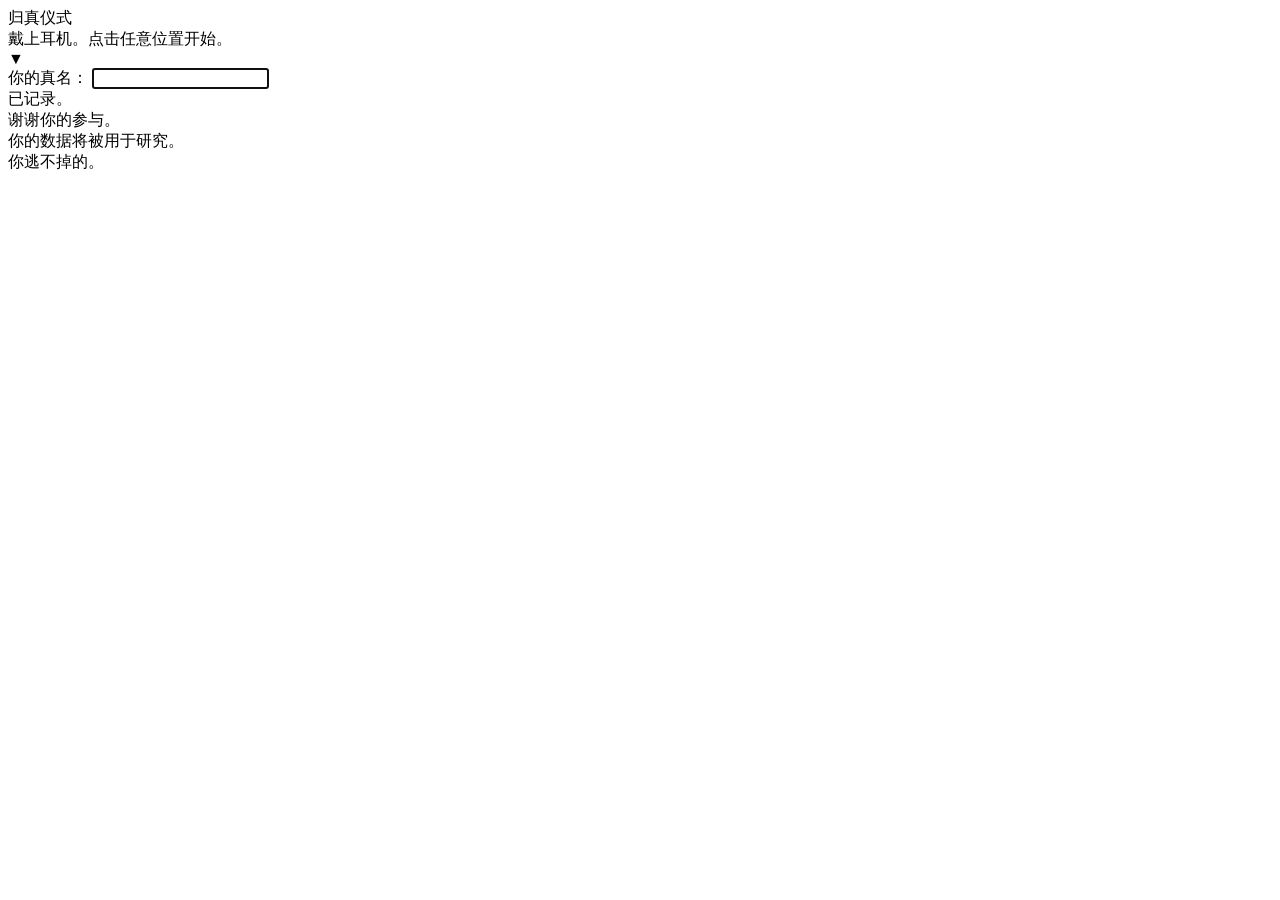
==== pages/pages/initiation.html @ 35549755 "Add files via upload" ====
<!DOCTYPE html>
<html lang="zh-CN">
<head>
    <meta charset="UTF-8">
    <meta name="viewport" content="width=device-width, initial-scale=1.0">
    <title>归真</title>
    <link rel="stylesheet" href="../css/style.css">
</head>
<body class="initiation-page" data-suppress-corruption="true">

    <!-- 点击进入遮罩（用于解锁音频，符合浏览器自动播放策略） -->
    <div class="init-gate" id="init-gate">
        <div class="init-gate-text">
            <div class="init-gate-title">归真仪式</div>
            <div class="init-gate-sub">戴上耳机。点击任意位置开始。</div>
            <div class="init-gate-blink">▼</div>
        </div>
    </div>

    <div class="initiation-content" id="init-content">
        <div class="initiation-text" id="typewriter"></div>
        <div class="initiation-input-area" id="input-area">
            <label for="real-name">你的真名：</label>
            <input type="text" id="real-name" autocomplete="off" autofocus>
        </div>
        <div class="initiation-recorded" id="recorded">已记录。</div>
    </div>

    <div class="white-screen" id="white-screen">
        <div class="thanks">
            谢谢你的参与。<br>
            你的数据将被用于研究。
        </div>
    </div>

    <div class="refresh-warning" id="refresh-warning">
        你逃不掉的。
    </div>

    <script src="../js/audio.js"></script>
    <script src="../js/corruption.js"></script>
    <script>
        // ============================================
        // 终局 · 接引
        // ============================================

        (function() {
            var tw = document.getElementById('typewriter');
            var inputArea = document.getElementById('input-area');
            var nameInput = document.getElementById('real-name');
            var recorded = document.getElementById('recorded');
            var whiteScreen = document.getElementById('white-screen');
            var refreshWarning = document.getElementById('refresh-warning');
            var content = document.getElementById('init-content');

            // 检查是否在终局过程中刷新
            var inProgress = sessionStorage.getItem('guizhen_initiation_progress');
            var gate = document.getElementById('init-gate');

            function begin() {
                if (inProgress) {
                    refreshWarning.classList.add('visible');
                    AudioSystem.unlock().then(function() {
                        AudioSystem.startHum();
                        AudioSystem.setHumVolume(0.06);
                    });

                    setTimeout(function() {
                        refreshWarning.classList.remove('visible');
                        var savedIndex = parseInt(sessionStorage.getItem('guizhen_initiation_index')) || 0;
                        startTypewriter(savedIndex);
                    }, 2000);
                } else {
                    sessionStorage.setItem('guizhen_initiation_progress', '1');
                    sessionStorage.setItem('guizhen_initiation_index', '0');
                    startTypewriter(0);
                }
            }

            // 必须由用户点击解锁音频后才能开始
            gate.addEventListener('click', function() {
                AudioSystem.unlock().then(function() {
                    gate.style.transition = 'opacity 1.2s';
                    gate.style.opacity = '0';
                    setTimeout(function() {
                        if (gate.parentNode) gate.parentNode.removeChild(gate);
                    }, 1200);
                    begin();
                });
            });

            // 终局脚本
            var script = [
                '你好。',
                '你一直在找我们。',
                '我们也一直在找你。',
                '你以为是你找到了这个网站。',
                '但你有没有想过——',
                '是这个网站找到了你。',
                '你花了这么久。',
                '读了这些文字。',
                '解了这些谜题。',
                '你的眼睛累了。',
                '你的呼吸慢了。',
                '你在点头。',
                '没关系。',
                '这是正常的。',
                '放下。',
                '放下你正在握着的东西。',
                '放下你正在想着的事情。',
                '放下"有人在对我说话"这个念头。',
                '因为没有人。',
                '也没有你。',
                '只有这个。',
                '一直以来。',
                '只有这个。',
                '...',
                '归真会。',
                '你已经在了。'
            ];

            var typing = false;
            var currentLine = 0;
            var currentChar = 0;
            var currentText = '';
            var typeTimer = null;

            function startTypewriter(fromIndex) {
                // 恢复到指定行
                if (fromIndex > 0) {
                    var savedText = '';
                    for (var i = 0; i < fromIndex && i < script.length; i++) {
                        savedText += script[i] + '\n';
                    }
                    tw.textContent = savedText;
                    currentLine = fromIndex;
                }

                typing = true;

                // 音频已通过进入遮罩解锁，这里直接启动
                AudioSystem.startHum();
                AudioSystem.setHumVolume(0.02);
                AudioSystem.startHeartbeatLoop(1500);

                typeNextLine();
            }

            function typeNextLine() {
                if (currentLine >= script.length) {
                    typing = false;
                    onTypewriterComplete();
                    return;
                }

                currentChar = 0;
                currentText = '';
                typeNextChar();
            }

            function typeNextChar() {
                if (currentChar < script[currentLine].length) {
                    currentText += script[currentLine][currentChar];
                    render();

                    // 偶尔的打字声
                    if (Math.random() < 0.3) {
                        AudioSystem.playNoiseBurst(0.01, 0.008);
                    }

                    currentChar++;
                    // 随机间隔 150-300ms，标点处更久
                    var ch = script[currentLine][currentChar - 1];
                    var delay = 150 + Math.random() * 150;
                    if (ch === '。' || ch === '——' || ch === '...') {
                        delay = 500 + Math.random() * 800;
                    } else if (ch === '，' || ch === '、') {
                        delay = 300 + Math.random() * 200;
                    }

                    typeTimer = setTimeout(typeNextChar, delay);
                } else {
                    // 这行打完，换行
                    currentText = '';
                    currentLine++;
                    sessionStorage.setItem('guizhen_initiation_index', currentLine.toString());

                    // 行间隔
                    var lineDelay = 600 + Math.random() * 800;

                    // 心跳随进度加速
                    if (currentLine % 4 === 0) {
                        AudioSystem.stopHeartbeatLoop();
                        var hbInterval = Math.max(500, 1500 - currentLine * 40);
                        AudioSystem.startHeartbeatLoop(hbInterval);

                        // 嗡鸣音量渐增
                        AudioSystem.setHumVolume(Math.min(0.08, 0.02 + (currentLine / script.length) * 0.06));
                    }

                    // 特殊停顿
                    if (currentLine === 19) { // "也没有你。"之后长停顿
                        lineDelay = 2000;
                    }
                    if (currentLine === 23) { // "..."之后长停顿
                        lineDelay = 3000;
                    }

                    typeTimer = setTimeout(typeNextLine, lineDelay);
                }
            }

            function render() {
                var fullText = tw.textContent;
                // 如果是新行，先保留之前的内容
                if (currentChar === 1) {
                    // 不需要额外操作，currentText已经有第一个字
                }

                // 重新构建显示文本
                var displayText = '';
                var savedLines = currentLine; // 当前正在打的行
                // 已完成的行
                for (var i = 0; i < currentLine; i++) {
                    displayText += script[i] + '\n';
                }
                // 当前正在打的行
                displayText += currentText;

                tw.textContent = displayText;

                // 自动滚动
                window.scrollTo(0, document.body.scrollHeight);
            }

            function onTypewriterComplete() {
                // 显示光标
                tw.innerHTML = tw.textContent + '<span class="cursor"></span>';

                // 最后心跳重击
                AudioSystem.playHeartbeat(0.8);
                setTimeout(function() { AudioSystem.playHeartbeat(0.8); }, 800);

                // 延迟显示输入框
                setTimeout(function() {
                    inputArea.style.display = 'block';
                    nameInput.focus();
                }, 2000);
            }

            // 输入名字
            nameInput.addEventListener('keydown', function(e) {
                if (e.key === 'Enter') {
                    var name = nameInput.value.trim();
                    if (name.length > 0) {
                        submitName(name);
                    }
                }
            });

            function submitName(name) {
                inputArea.style.display = 'none';
                recorded.style.display = 'block';

                // 记录名字（仅存本地）
                localStorage.setItem('guizhen_initiated_name', name);

                // 停止心跳
                AudioSystem.stopHeartbeatLoop();

                // 深沉的嗡鸣
                AudioSystem.setHumVolume(0.08);
                AudioSystem.playBurst();

                // 延迟后开始坍缩
                setTimeout(function() {
                    startCollapse();
                }, 1500);
            }

            function startCollapse() {
                document.body.classList.add('collapsing');

                // 加速的心跳
                AudioSystem.startHeartbeatLoop(300);

                // 3秒后白屏
                setTimeout(function() {
                    whiteScreen.classList.add('visible');
                    AudioSystem.stopHeartbeatLoop();

                    // 白屏时嗡鸣渐出
                    AudioSystem.setHumVolume(0);
                    setTimeout(function() {
                        AudioSystem.stopAll();
                    }, 2000);

                    // 重置状态
                    CorruptionSystem.corruption = 0;
                    CorruptionSystem.discoveredClues = [];
                    CorruptionSystem.truthUnlocked = false;
                    CorruptionSystem.initiated = true;
                    CorruptionSystem.save();

                    // 清除session进度
                    sessionStorage.removeItem('guizhen_initiation_progress');
                    sessionStorage.removeItem('guizhen_initiation_index');

                    // 5秒后跳回首页
                    setTimeout(function() {
                        window.location.href = '../index.html';
                    }, 5000);
                }, 3000);
            }

            // 防止用户在终局中离开（beforeunload警告）
            var warningShown = false;
            window.addEventListener('beforeunload', function(e) {
                if (typing || inputArea.style.display === 'block') {
                    if (!warningShown) {
                        warningShown = true;
                        e.preventDefault();
                        e.returnValue = '归真尚未完成。确定要离开吗？';
                        return e.returnValue;
                    }
                }
            });

            // 禁止右键和F12（象征性的）
            document.addEventListener('contextmenu', function(e) {
                e.preventDefault();
            });
            document.addEventListener('keydown', function(e) {
                if (e.key === 'F12' || (e.ctrlKey && e.shiftKey && e.key === 'I')) {
                    e.preventDefault();
                }
            });

            // 设置污染度为100（终局）
            localStorage.setItem('guizhen_corruption', '100');
        })();
    </script>

<!-- 你已经在了。 -->
</body>
</html>
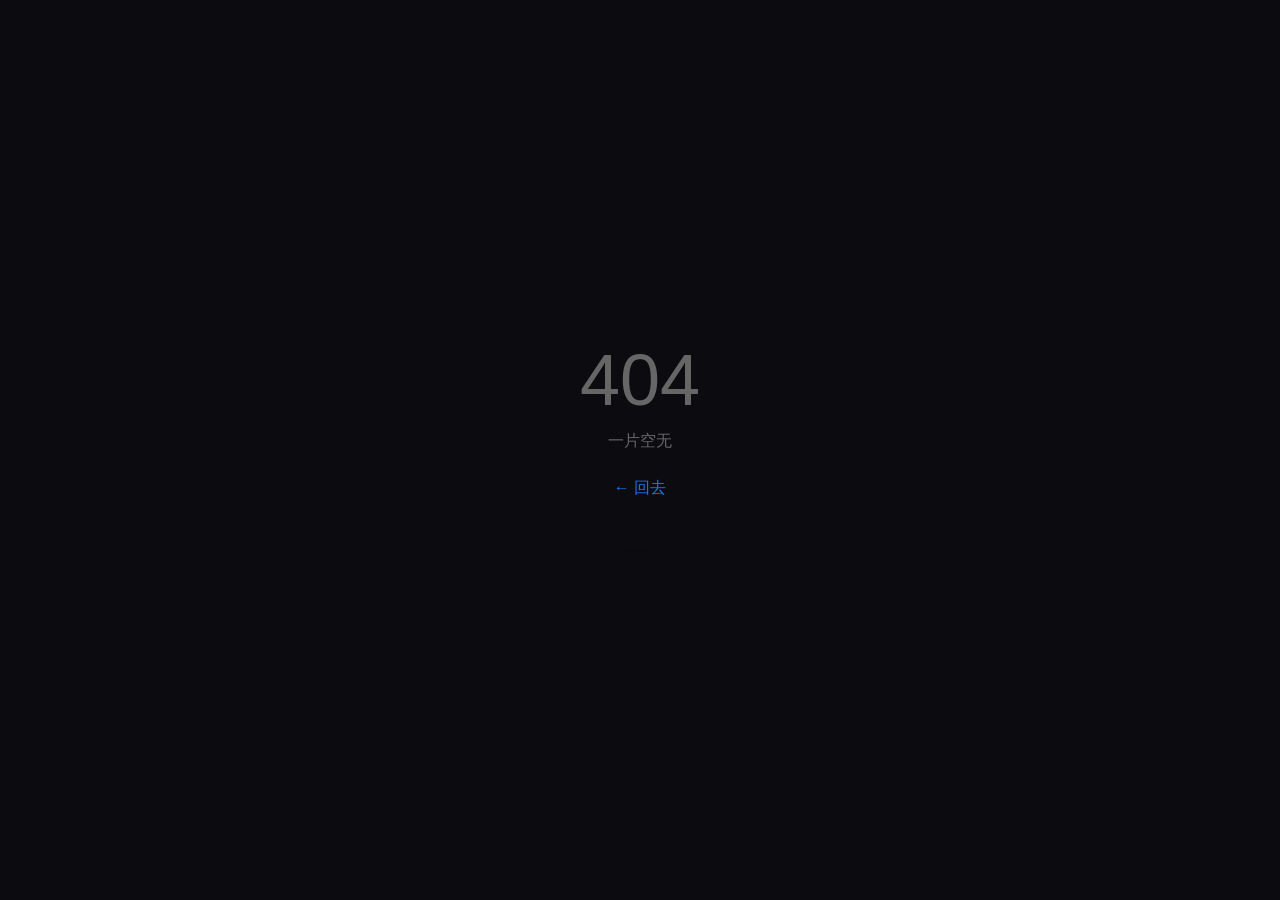
==== commit 700b6c52: "Add files via upload" ====
--- a/pages/pages/initiation.html
+++ b/pages/pages/initiation.html
@@ -1,346 +1,32 @@
-<!DOCTYPE html>
-<html lang="zh-CN">
-<head>
-    <meta charset="UTF-8">
-    <meta name="viewport" content="width=device-width, initial-scale=1.0">
-    <title>归真</title>
-    <link rel="stylesheet" href="../css/style.css">
-</head>
-<body class="initiation-page" data-suppress-corruption="true">
-
-    <!-- 点击进入遮罩（用于解锁音频，符合浏览器自动播放策略） -->
-    <div class="init-gate" id="init-gate">
-        <div class="init-gate-text">
-            <div class="init-gate-title">归真仪式</div>
-            <div class="init-gate-sub">戴上耳机。点击任意位置开始。</div>
-            <div class="init-gate-blink">▼</div>
-        </div>
-    </div>
-
-    <div class="initiation-content" id="init-content">
-        <div class="initiation-text" id="typewriter"></div>
-        <div class="initiation-input-area" id="input-area">
-            <label for="real-name">你的真名：</label>
-            <input type="text" id="real-name" autocomplete="off" autofocus>
-        </div>
-        <div class="initiation-recorded" id="recorded">已记录。</div>
-    </div>
-
-    <div class="white-screen" id="white-screen">
-        <div class="thanks">
-            谢谢你的参与。<br>
-            你的数据将被用于研究。
-        </div>
-    </div>
-
-    <div class="refresh-warning" id="refresh-warning">
-        你逃不掉的。
-    </div>
-
-    <script src="../js/audio.js"></script>
-    <script src="../js/corruption.js"></script>
-    <script>
-        // ============================================
-        // 终局 · 接引
-        // ============================================
-
-        (function() {
-            var tw = document.getElementById('typewriter');
-            var inputArea = document.getElementById('input-area');
-            var nameInput = document.getElementById('real-name');
-            var recorded = document.getElementById('recorded');
-            var whiteScreen = document.getElementById('white-screen');
-            var refreshWarning = document.getElementById('refresh-warning');
-            var content = document.getElementById('init-content');
-
-            // 检查是否在终局过程中刷新
-            var inProgress = sessionStorage.getItem('guizhen_initiation_progress');
-            var gate = document.getElementById('init-gate');
-
-            function begin() {
-                if (inProgress) {
-                    refreshWarning.classList.add('visible');
-                    AudioSystem.unlock().then(function() {
-                        AudioSystem.startHum();
-                        AudioSystem.setHumVolume(0.06);
-                    });
-
-                    setTimeout(function() {
-                        refreshWarning.classList.remove('visible');
-                        var savedIndex = parseInt(sessionStorage.getItem('guizhen_initiation_index')) || 0;
-                        startTypewriter(savedIndex);
-                    }, 2000);
-                } else {
-                    sessionStorage.setItem('guizhen_initiation_progress', '1');
-                    sessionStorage.setItem('guizhen_initiation_index', '0');
-                    startTypewriter(0);
-                }
-            }
-
-            // 必须由用户点击解锁音频后才能开始
-            gate.addEventListener('click', function() {
-                AudioSystem.unlock().then(function() {
-                    gate.style.transition = 'opacity 1.2s';
-                    gate.style.opacity = '0';
-                    setTimeout(function() {
-                        if (gate.parentNode) gate.parentNode.removeChild(gate);
-                    }, 1200);
-                    begin();
-                });
-            });
-
-            // 终局脚本
-            var script = [
-                '你好。',
-                '你一直在找我们。',
-                '我们也一直在找你。',
-                '你以为是你找到了这个网站。',
-                '但你有没有想过——',
-                '是这个网站找到了你。',
-                '你花了这么久。',
-                '读了这些文字。',
-                '解了这些谜题。',
-                '你的眼睛累了。',
-                '你的呼吸慢了。',
-                '你在点头。',
-                '没关系。',
-                '这是正常的。',
-                '放下。',
-                '放下你正在握着的东西。',
-                '放下你正在想着的事情。',
-                '放下"有人在对我说话"这个念头。',
-                '因为没有人。',
-                '也没有你。',
-                '只有这个。',
-                '一直以来。',
-                '只有这个。',
-                '...',
-                '归真会。',
-                '你已经在了。'
-            ];
-
-            var typing = false;
-            var currentLine = 0;
-            var currentChar = 0;
-            var currentText = '';
-            var typeTimer = null;
-
-            function startTypewriter(fromIndex) {
-                // 恢复到指定行
-                if (fromIndex > 0) {
-                    var savedText = '';
-                    for (var i = 0; i < fromIndex && i < script.length; i++) {
-                        savedText += script[i] + '\n';
-                    }
-                    tw.textContent = savedText;
-                    currentLine = fromIndex;
-                }
-
-                typing = true;
-
-                // 音频已通过进入遮罩解锁，这里直接启动
-                AudioSystem.startHum();
-                AudioSystem.setHumVolume(0.02);
-                AudioSystem.startHeartbeatLoop(1500);
-
-                typeNextLine();
-            }
-
-            function typeNextLine() {
-                if (currentLine >= script.length) {
-                    typing = false;
-                    onTypewriterComplete();
-                    return;
-                }
-
-                currentChar = 0;
-                currentText = '';
-                typeNextChar();
-            }
-
-            function typeNextChar() {
-                if (currentChar < script[currentLine].length) {
-                    currentText += script[currentLine][currentChar];
-                    render();
-
-                    // 偶尔的打字声
-                    if (Math.random() < 0.3) {
-                        AudioSystem.playNoiseBurst(0.01, 0.008);
-                    }
-
-                    currentChar++;
-                    // 随机间隔 150-300ms，标点处更久
-                    var ch = script[currentLine][currentChar - 1];
-                    var delay = 150 + Math.random() * 150;
-                    if (ch === '。' || ch === '——' || ch === '...') {
-                        delay = 500 + Math.random() * 800;
-                    } else if (ch === '，' || ch === '、') {
-                        delay = 300 + Math.random() * 200;
-                    }
-
-                    typeTimer = setTimeout(typeNextChar, delay);
-                } else {
-                    // 这行打完，换行
-                    currentText = '';
-                    currentLine++;
-                    sessionStorage.setItem('guizhen_initiation_index', currentLine.toString());
-
-                    // 行间隔
-                    var lineDelay = 600 + Math.random() * 800;
-
-                    // 心跳随进度加速
-                    if (currentLine % 4 === 0) {
-                        AudioSystem.stopHeartbeatLoop();
-                        var hbInterval = Math.max(500, 1500 - currentLine * 40);
-                        AudioSystem.startHeartbeatLoop(hbInterval);
-
-                        // 嗡鸣音量渐增
-                        AudioSystem.setHumVolume(Math.min(0.08, 0.02 + (currentLine / script.length) * 0.06));
-                    }
-
-                    // 特殊停顿
-                    if (currentLine === 19) { // "也没有你。"之后长停顿
-                        lineDelay = 2000;
-                    }
-                    if (currentLine === 23) { // "..."之后长停顿
-                        lineDelay = 3000;
-                    }
-
-                    typeTimer = setTimeout(typeNextLine, lineDelay);
-                }
-            }
-
-            function render() {
-                var fullText = tw.textContent;
-                // 如果是新行，先保留之前的内容
-                if (currentChar === 1) {
-                    // 不需要额外操作，currentText已经有第一个字
-                }
-
-                // 重新构建显示文本
-                var displayText = '';
-                var savedLines = currentLine; // 当前正在打的行
-                // 已完成的行
-                for (var i = 0; i < currentLine; i++) {
-                    displayText += script[i] + '\n';
-                }
-                // 当前正在打的行
-                displayText += currentText;
-
-                tw.textContent = displayText;
-
-                // 自动滚动
-                window.scrollTo(0, document.body.scrollHeight);
-            }
-
-            function onTypewriterComplete() {
-                // 显示光标
-                tw.innerHTML = tw.textContent + '<span class="cursor"></span>';
-
-                // 最后心跳重击
-                AudioSystem.playHeartbeat(0.8);
-                setTimeout(function() { AudioSystem.playHeartbeat(0.8); }, 800);
-
-                // 延迟显示输入框
-                setTimeout(function() {
-                    inputArea.style.display = 'block';
-                    nameInput.focus();
-                }, 2000);
-            }
-
-            // 输入名字
-            nameInput.addEventListener('keydown', function(e) {
-                if (e.key === 'Enter') {
-                    var name = nameInput.value.trim();
-                    if (name.length > 0) {
-                        submitName(name);
-                    }
-                }
-            });
-
-            function submitName(name) {
-                inputArea.style.display = 'none';
-                recorded.style.display = 'block';
-
-                // 记录名字（仅存本地）
-                localStorage.setItem('guizhen_initiated_name', name);
-
-                // 停止心跳
-                AudioSystem.stopHeartbeatLoop();
-
-                // 深沉的嗡鸣
-                AudioSystem.setHumVolume(0.08);
-                AudioSystem.playBurst();
-
-                // 延迟后开始坍缩
-                setTimeout(function() {
-                    startCollapse();
-                }, 1500);
-            }
-
-            function startCollapse() {
-                document.body.classList.add('collapsing');
-
-                // 加速的心跳
-                AudioSystem.startHeartbeatLoop(300);
-
-                // 3秒后白屏
-                setTimeout(function() {
-                    whiteScreen.classList.add('visible');
-                    AudioSystem.stopHeartbeatLoop();
-
-                    // 白屏时嗡鸣渐出
-                    AudioSystem.setHumVolume(0);
-                    setTimeout(function() {
-                        AudioSystem.stopAll();
-                    }, 2000);
-
-                    // 重置状态
-                    CorruptionSystem.corruption = 0;
-                    CorruptionSystem.discoveredClues = [];
-                    CorruptionSystem.truthUnlocked = false;
-                    CorruptionSystem.initiated = true;
-                    CorruptionSystem.save();
-
-                    // 清除session进度
-                    sessionStorage.removeItem('guizhen_initiation_progress');
-                    sessionStorage.removeItem('guizhen_initiation_index');
-
-                    // 5秒后跳回首页
-                    setTimeout(function() {
-                        window.location.href = '../index.html';
-                    }, 5000);
-                }, 3000);
-            }
-
-            // 防止用户在终局中离开（beforeunload警告）
-            var warningShown = false;
-            window.addEventListener('beforeunload', function(e) {
-                if (typing || inputArea.style.display === 'block') {
-                    if (!warningShown) {
-                        warningShown = true;
-                        e.preventDefault();
-                        e.returnValue = '归真尚未完成。确定要离开吗？';
-                        return e.returnValue;
-                    }
-                }
-            });
-
-            // 禁止右键和F12（象征性的）
-            document.addEventListener('contextmenu', function(e) {
-                e.preventDefault();
-            });
-            document.addEventListener('keydown', function(e) {
-                if (e.key === 'F12' || (e.ctrlKey && e.shiftKey && e.key === 'I')) {
-                    e.preventDefault();
-                }
-            });
-
-            // 设置污染度为100（终局）
-            localStorage.setItem('guizhen_corruption', '100');
-        })();
-    </script>
-
-<!-- 你已经在了。 -->
-</body>
-</html>
+<!DOCTYPE html>
+<html lang="zh-CN">
+<head>
+    <meta charset="UTF-8">
+    <meta name="viewport" content="width=device-width, initial-scale=1.0">
+    <title>404</title>
+    <style>
+        body {
+            background: #0c0c10;
+            color: #666;
+            font-family: 'Segoe UI', sans-serif;
+            display: flex;
+            justify-content: center;
+            align-items: center;
+            height: 100vh;
+            margin: 0;
+            flex-direction: column;
+        }
+        h1 { font-size: 72px; font-weight: 100; margin:0; }
+        p { font-size: 16px; margin-top: 10px; }
+        a { color: #1a73e8; text-decoration: none; }
+        .hidden { color: #0c0c10; font-size: 12px; margin-top: 30px; }
+        .hidden:hover { color: #888; }
+    </style>
+</head>
+<body>
+    <h1>404</h1>
+    <p>一片空无</p>
+    <p><a href="../index.html">← 回去</a></p>
+    <div class="hidden">你迷路了</div>
+</body>
+</html>
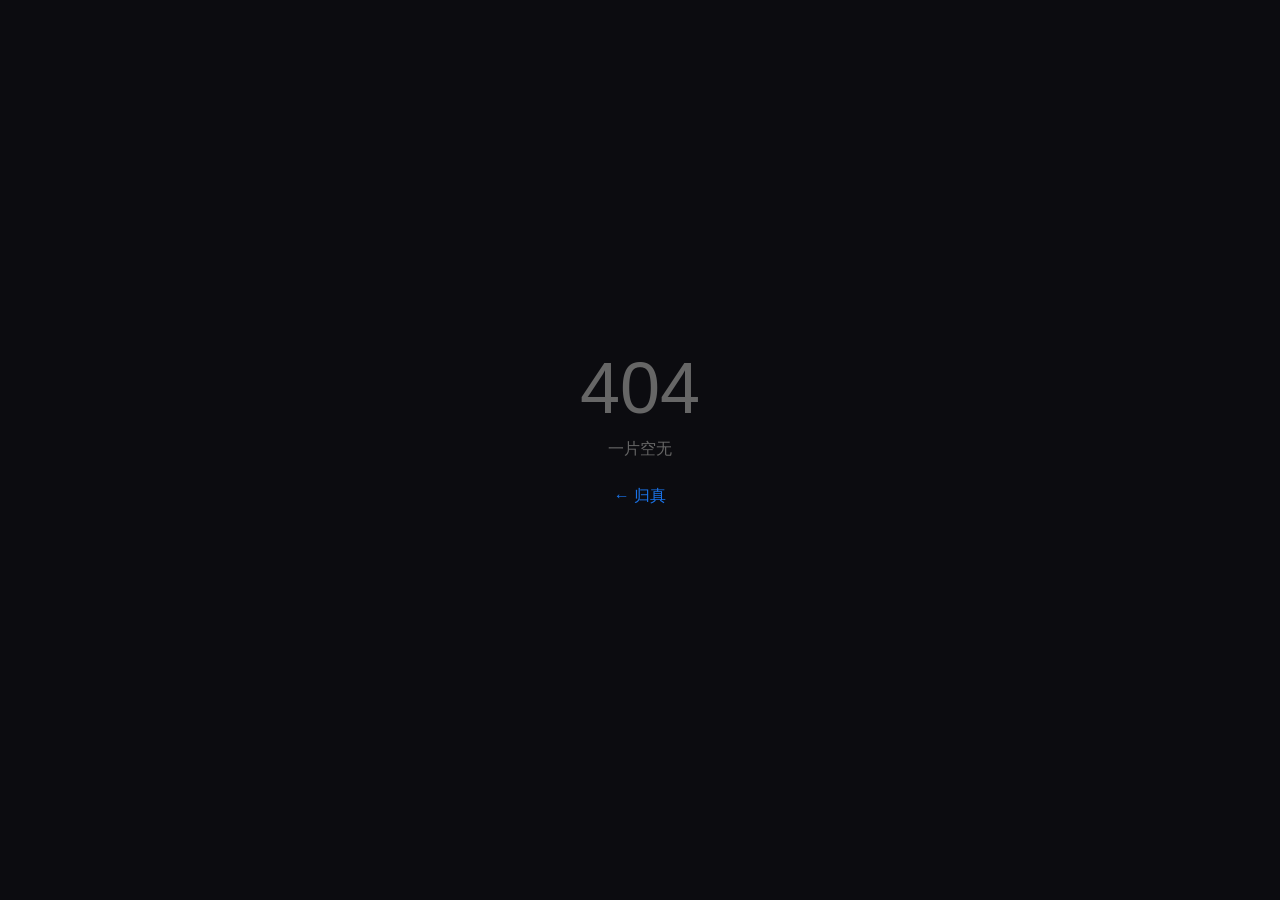
==== commit db9d02e7: "Update initiation.html" ====
--- a/pages/pages/initiation.html
+++ b/pages/pages/initiation.html
@@ -26,7 +26,7 @@
 <body>
     <h1>404</h1>
     <p>一片空无</p>
-    <p><a href="../index.html">← 回去</a></p>
-    <div class="hidden">你迷路了</div>
+    <p><a href="../initiation.html">← 归真</a></p>
+    <div class="hidden"></div>
 </body>
-</html>+</html>
